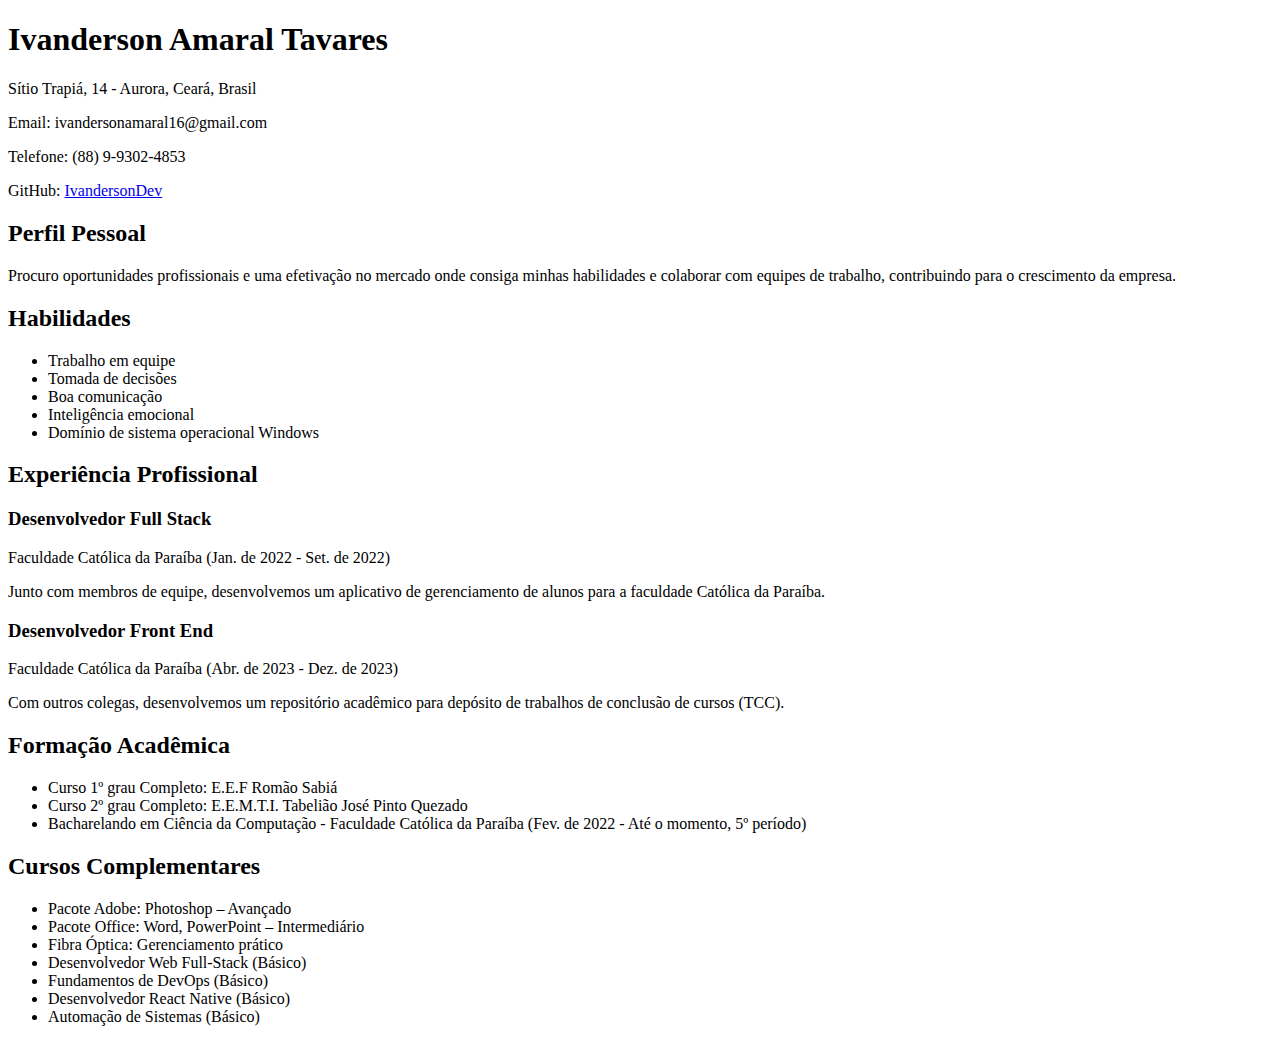
==== Curriculum/index.html @ 59e92caf "Atualiza currículo com novas informações" ====
<!DOCTYPE html>
<html lang="pt-BR">
<head>
    <meta charset="UTF-8">
    <meta name="viewport" content="width=device-width, initial-scale=1.0">
    <title>Currículo - Ivanderson Amaral Tavares</title>
</head>
<body>

    <h1>Ivanderson Amaral Tavares</h1>
    <p>Sítio Trapiá, 14 - Aurora, Ceará, Brasil</p>
    <p>Email: ivandersonamaral16@gmail.com</p>
    <p>Telefone: (88) 9-9302-4853</p>
    <p>GitHub: <a href="https://github.com/IvandersonDev">IvandersonDev</a></p>

    <h2>Perfil Pessoal</h2>
    <p>
        Procuro oportunidades profissionais e uma efetivação no mercado onde consiga minhas habilidades e colaborar com equipes de trabalho, contribuindo para o crescimento da empresa.
    </p>

    <h2>Habilidades</h2>
    <ul>
        <li>Trabalho em equipe</li>
        <li>Tomada de decisões</li>
        <li>Boa comunicação</li>
        <li>Inteligência emocional</li>
        <li>Domínio de sistema operacional Windows</li>
    </ul>

    <h2>Experiência Profissional</h2>
    <h3>Desenvolvedor Full Stack</h3>
    <p>Faculdade Católica da Paraíba (Jan. de 2022 - Set. de 2022)</p>
    <p>Junto com membros de equipe, desenvolvemos um aplicativo de gerenciamento de alunos para a faculdade Católica da Paraíba.</p>

    <h3>Desenvolvedor Front End</h3>
    <p>Faculdade Católica da Paraíba (Abr. de 2023 - Dez. de 2023)</p>
    <p>Com outros colegas, desenvolvemos um repositório acadêmico para depósito de trabalhos de conclusão de cursos (TCC).</p>

    <h2>Formação Acadêmica</h2>
    <ul>
        <li>Curso 1º grau Completo: E.E.F Romão Sabiá</li>
        <li>Curso 2º grau Completo: E.E.M.T.I. Tabelião José Pinto Quezado</li>
        <li>Bacharelando em Ciência da Computação - Faculdade Católica da Paraíba (Fev. de 2022 - Até o momento, 5º período)</li>
    </ul>

    <h2>Cursos Complementares</h2>
    <ul>
        <li>Pacote Adobe: Photoshop – Avançado</li>
        <li>Pacote Office: Word, PowerPoint – Intermediário</li>
        <li>Fibra Óptica: Gerenciamento prático</li>
        <li>Desenvolvedor Web Full-Stack (Básico)</li>
        <li>Fundamentos de DevOps (Básico)</li>
        <li>Desenvolvedor React Native (Básico)</li>
        <li>Automação de Sistemas (Básico)</li>
    </ul>

</body>
</html>
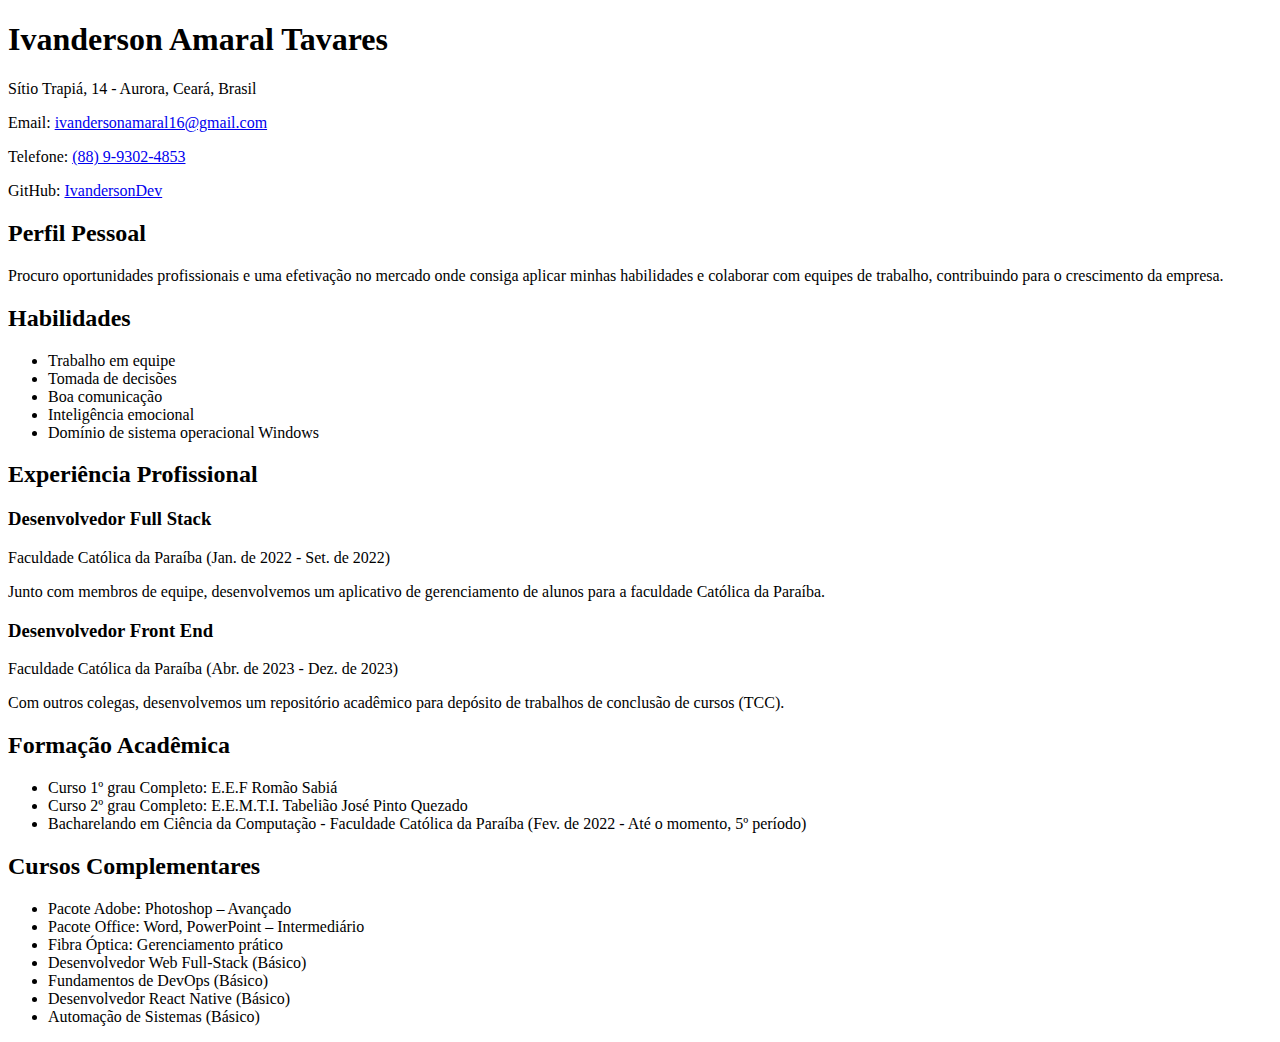
==== commit 21ba0f71: "arquivo css" ====
--- a/Curriculum/index.html
+++ b/Curriculum/index.html
@@ -4,18 +4,22 @@
     <meta charset="UTF-8">
     <meta name="viewport" content="width=device-width, initial-scale=1.0">
     <title>Currículo - Ivanderson Amaral Tavares</title>
+    <link rel="stylesheet" href="style.css">
 </head>
 <body>
 
+<div class="container">
     <h1>Ivanderson Amaral Tavares</h1>
-    <p>Sítio Trapiá, 14 - Aurora, Ceará, Brasil</p>
-    <p>Email: ivandersonamaral16@gmail.com</p>
-    <p>Telefone: (88) 9-9302-4853</p>
-    <p>GitHub: <a href="https://github.com/IvandersonDev">IvandersonDev</a></p>
+    <div class="contact-info">
+        <p>Sítio Trapiá, 14 - Aurora, Ceará, Brasil</p>
+        <p>Email: <a href="mailto:ivandersonamaral16@gmail.com">ivandersonamaral16@gmail.com</a></p>
+        <p>Telefone: <a href="tel:+558893024853">(88) 9-9302-4853</a></p>
+        <p>GitHub: <a href="https://github.com/IvandersonDev" target="_blank">IvandersonDev</a></p>
+    </div>
 
     <h2>Perfil Pessoal</h2>
     <p>
-        Procuro oportunidades profissionais e uma efetivação no mercado onde consiga minhas habilidades e colaborar com equipes de trabalho, contribuindo para o crescimento da empresa.
+        Procuro oportunidades profissionais e uma efetivação no mercado onde consiga aplicar minhas habilidades e colaborar com equipes de trabalho, contribuindo para o crescimento da empresa.
     </p>
 
     <h2>Habilidades</h2>
@@ -53,6 +57,7 @@
         <li>Desenvolvedor React Native (Básico)</li>
         <li>Automação de Sistemas (Básico)</li>
     </ul>
+</div>
 
 </body>
 </html>
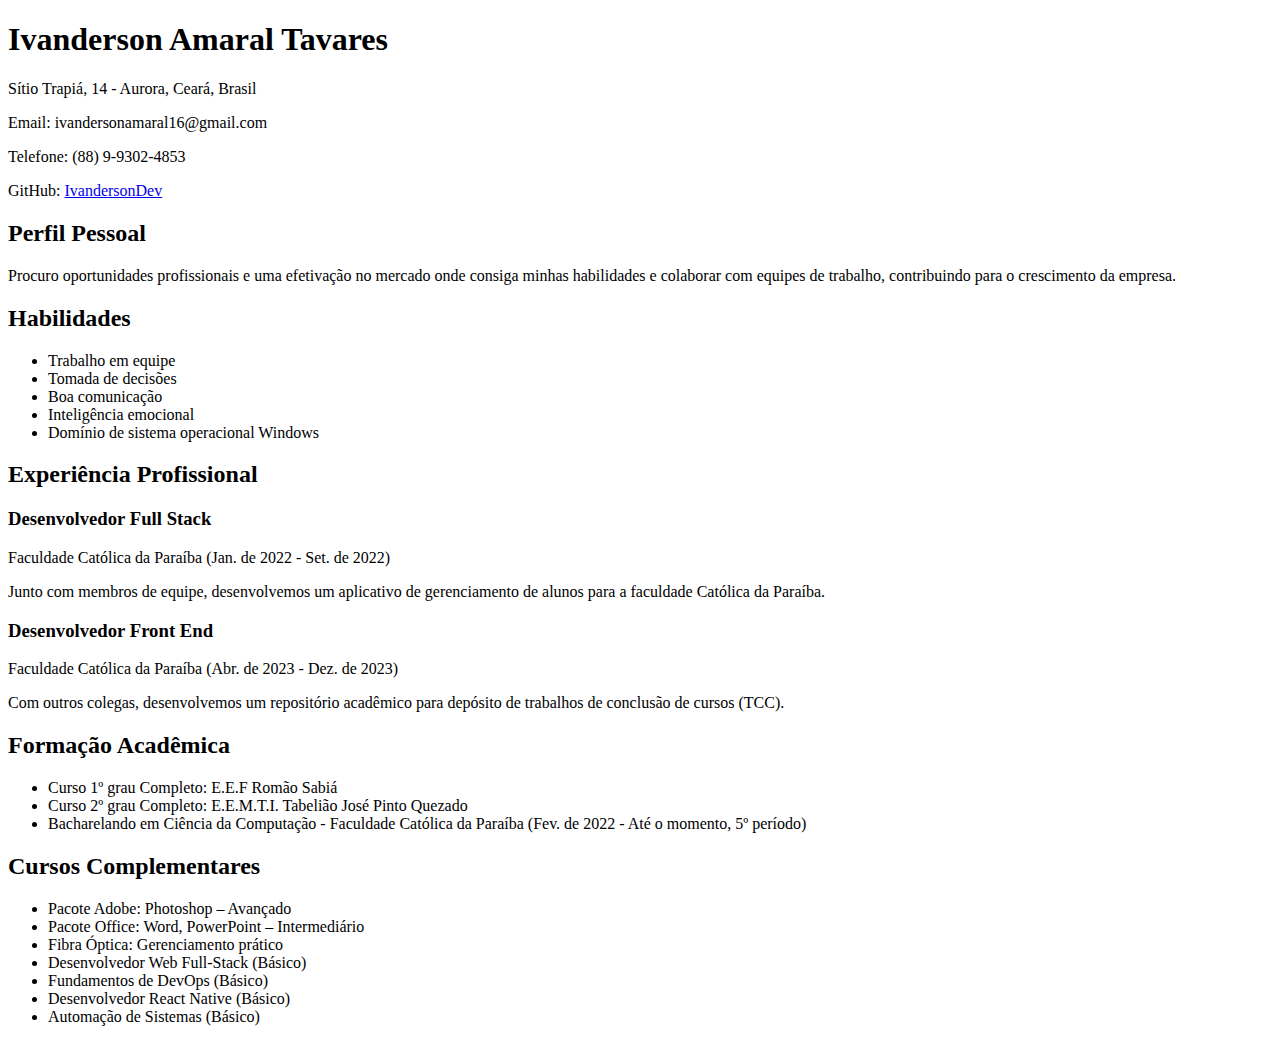
==== commit dba66aba: "Calculadora" ====
--- a/Curriculum/index.html
+++ b/Curriculum/index.html
@@ -4,22 +4,19 @@
     <meta charset="UTF-8">
     <meta name="viewport" content="width=device-width, initial-scale=1.0">
     <title>Currículo - Ivanderson Amaral Tavares</title>
-    <link rel="stylesheet" href="style.css">
+    <link rel="stylesheet" type="text/css" href="styles.css">
 </head>
 <body>
 
-<div class="container">
     <h1>Ivanderson Amaral Tavares</h1>
-    <div class="contact-info">
-        <p>Sítio Trapiá, 14 - Aurora, Ceará, Brasil</p>
-        <p>Email: <a href="mailto:ivandersonamaral16@gmail.com">ivandersonamaral16@gmail.com</a></p>
-        <p>Telefone: <a href="tel:+558893024853">(88) 9-9302-4853</a></p>
-        <p>GitHub: <a href="https://github.com/IvandersonDev" target="_blank">IvandersonDev</a></p>
-    </div>
+    <p>Sítio Trapiá, 14 - Aurora, Ceará, Brasil</p>
+    <p>Email: ivandersonamaral16@gmail.com</p>
+    <p>Telefone: (88) 9-9302-4853</p>
+    <p>GitHub: <a href="https://github.com/IvandersonDev">IvandersonDev</a></p>
 
     <h2>Perfil Pessoal</h2>
     <p>
-        Procuro oportunidades profissionais e uma efetivação no mercado onde consiga aplicar minhas habilidades e colaborar com equipes de trabalho, contribuindo para o crescimento da empresa.
+        Procuro oportunidades profissionais e uma efetivação no mercado onde consiga minhas habilidades e colaborar com equipes de trabalho, contribuindo para o crescimento da empresa.
     </p>
 
     <h2>Habilidades</h2>
@@ -57,7 +54,6 @@
         <li>Desenvolvedor React Native (Básico)</li>
         <li>Automação de Sistemas (Básico)</li>
     </ul>
-</div>
 
 </body>
 </html>
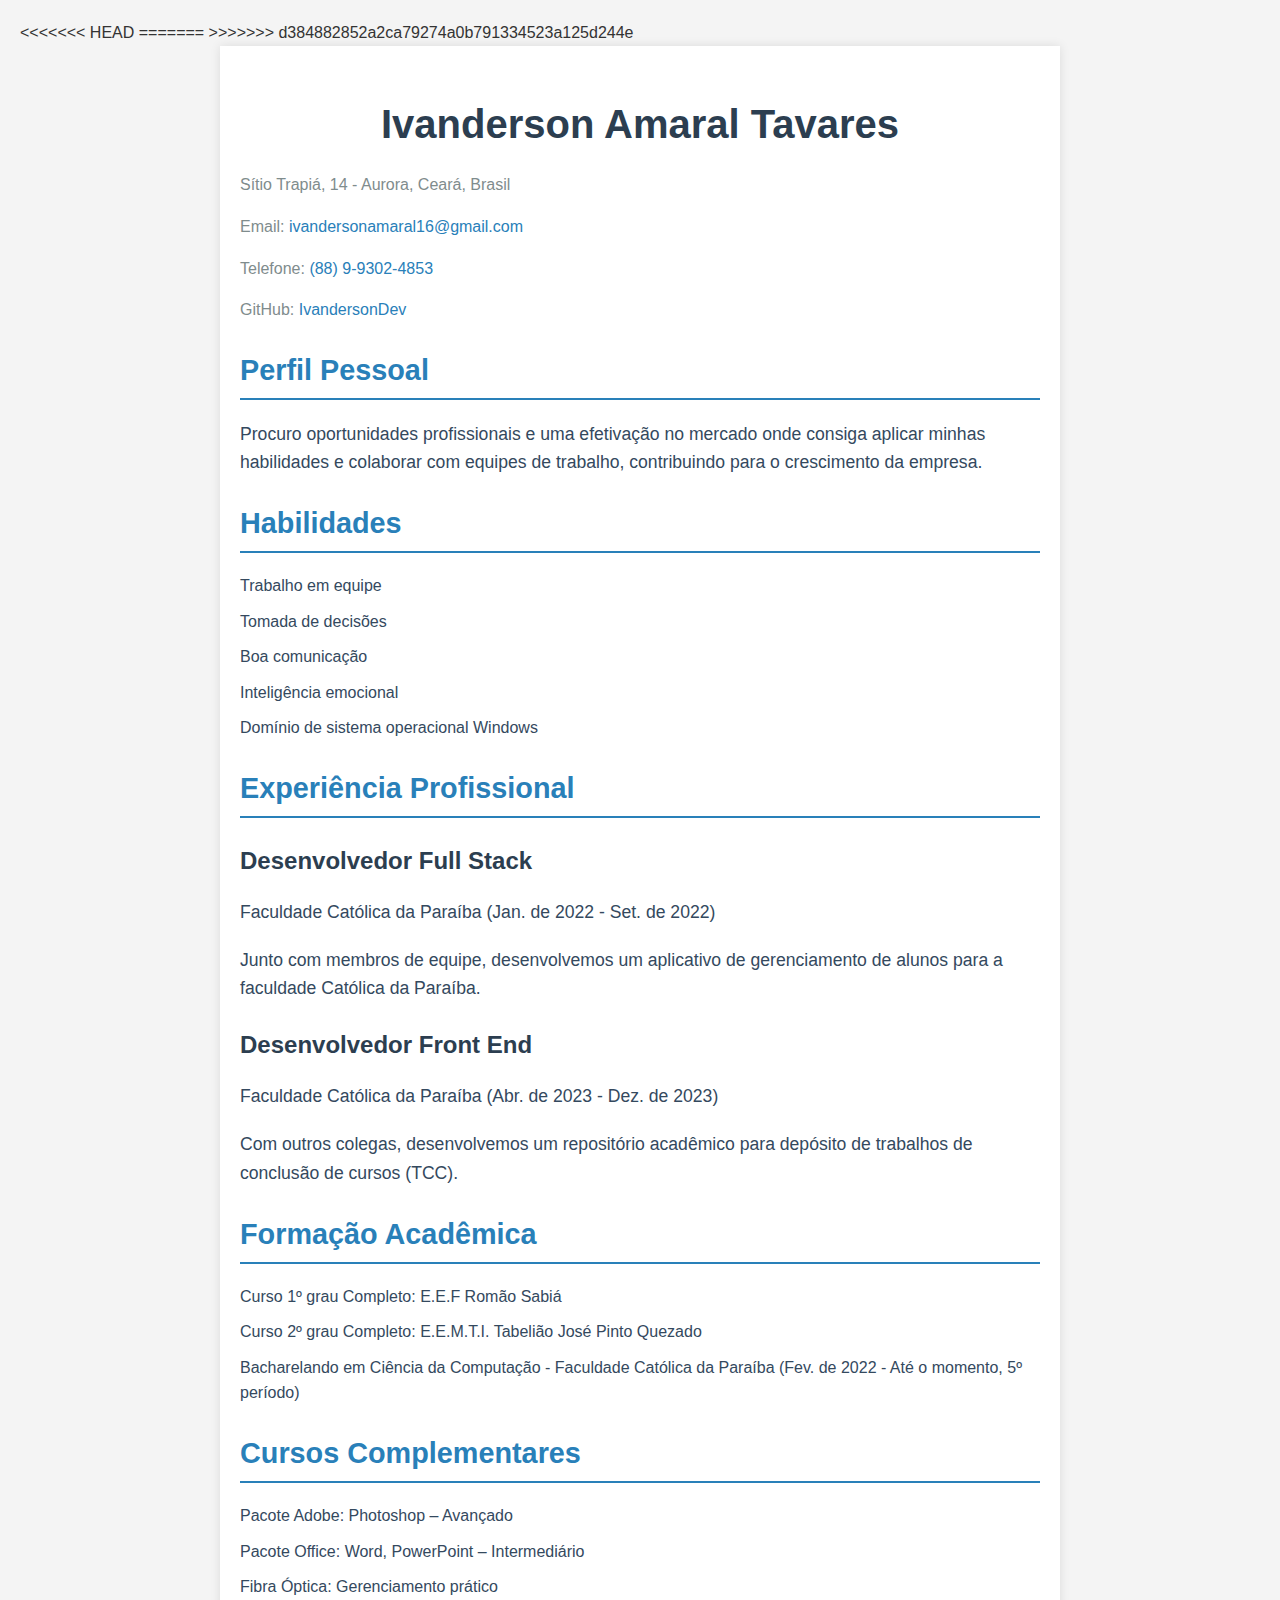
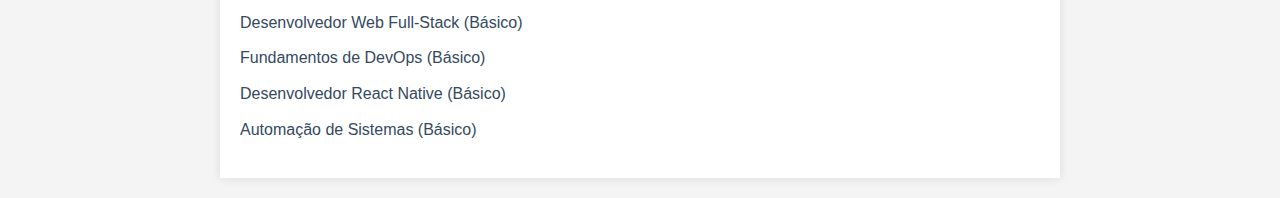
==== commit e54a9282: "Calculadora" ====
--- a/Curriculum/index.html
+++ b/Curriculum/index.html
@@ -4,19 +4,26 @@
     <meta charset="UTF-8">
     <meta name="viewport" content="width=device-width, initial-scale=1.0">
     <title>Currículo - Ivanderson Amaral Tavares</title>
+<<<<<<< HEAD
     <link rel="stylesheet" type="text/css" href="styles.css">
+=======
+    <link rel="stylesheet" href="style.css">
+>>>>>>> d384882852a2ca79274a0b791334523a125d244e
 </head>
 <body>
 
+<div class="container">
     <h1>Ivanderson Amaral Tavares</h1>
-    <p>Sítio Trapiá, 14 - Aurora, Ceará, Brasil</p>
-    <p>Email: ivandersonamaral16@gmail.com</p>
-    <p>Telefone: (88) 9-9302-4853</p>
-    <p>GitHub: <a href="https://github.com/IvandersonDev">IvandersonDev</a></p>
+    <div class="contact-info">
+        <p>Sítio Trapiá, 14 - Aurora, Ceará, Brasil</p>
+        <p>Email: <a href="mailto:ivandersonamaral16@gmail.com">ivandersonamaral16@gmail.com</a></p>
+        <p>Telefone: <a href="tel:+558893024853">(88) 9-9302-4853</a></p>
+        <p>GitHub: <a href="https://github.com/IvandersonDev" target="_blank">IvandersonDev</a></p>
+    </div>
 
     <h2>Perfil Pessoal</h2>
     <p>
-        Procuro oportunidades profissionais e uma efetivação no mercado onde consiga minhas habilidades e colaborar com equipes de trabalho, contribuindo para o crescimento da empresa.
+        Procuro oportunidades profissionais e uma efetivação no mercado onde consiga aplicar minhas habilidades e colaborar com equipes de trabalho, contribuindo para o crescimento da empresa.
     </p>
 
     <h2>Habilidades</h2>
@@ -54,6 +61,7 @@
         <li>Desenvolvedor React Native (Básico)</li>
         <li>Automação de Sistemas (Básico)</li>
     </ul>
+</div>
 
 </body>
 </html>
--- a/Curriculum/style.css
+++ b/Curriculum/style.css
@@ -0,0 +1,83 @@
+
+body {
+    font-family: 'Arial', sans-serif;
+    line-height: 1.6;
+    color: #333;
+    background-color: #f4f4f4;
+    margin: 0;
+    padding: 20px;
+}
+
+
+.container {
+    max-width: 800px;
+    margin: 0 auto;
+    background-color: #fff;
+    padding: 20px;
+    box-shadow: 0px 0px 10px rgba(0, 0, 0, 0.1);
+}
+
+
+h1 {
+    font-size: 2.5em;
+    color: #2c3e50;
+    margin-bottom: 10px;
+    text-align: center;
+}
+
+h2 {
+    font-size: 1.8em;
+    color: #2980b9;
+    border-bottom: 2px solid #2980b9;
+    padding-bottom: 5px;
+    margin-bottom: 20px;
+}
+
+h3 {
+    font-size: 1.5em;
+    color: #2c3e50;
+    margin-bottom: 10px;
+}
+
+
+.contact-info p {
+    font-size: 1em;
+    color: #7f8c8d;
+    margin-bottom: 5px;
+}
+
+.contact-info a {
+    color: #2980b9;
+    text-decoration: none;
+}
+
+.contact-info a:hover {
+    text-decoration: underline;
+}
+
+
+p {
+    font-size: 1.1em;
+    color: #34495e;
+    margin-bottom: 20px;
+}
+
+
+ul {
+    list-style-type: none;
+    padding: 0;
+}
+
+ul li {
+    font-size: 1em;
+    color: #34495e;
+    margin-bottom: 10px;
+}
+
+
+footer {
+    text-align: center;
+    font-size: 0.9em;
+    color: #95a5a6;
+    margin-top: 20px;
+}
